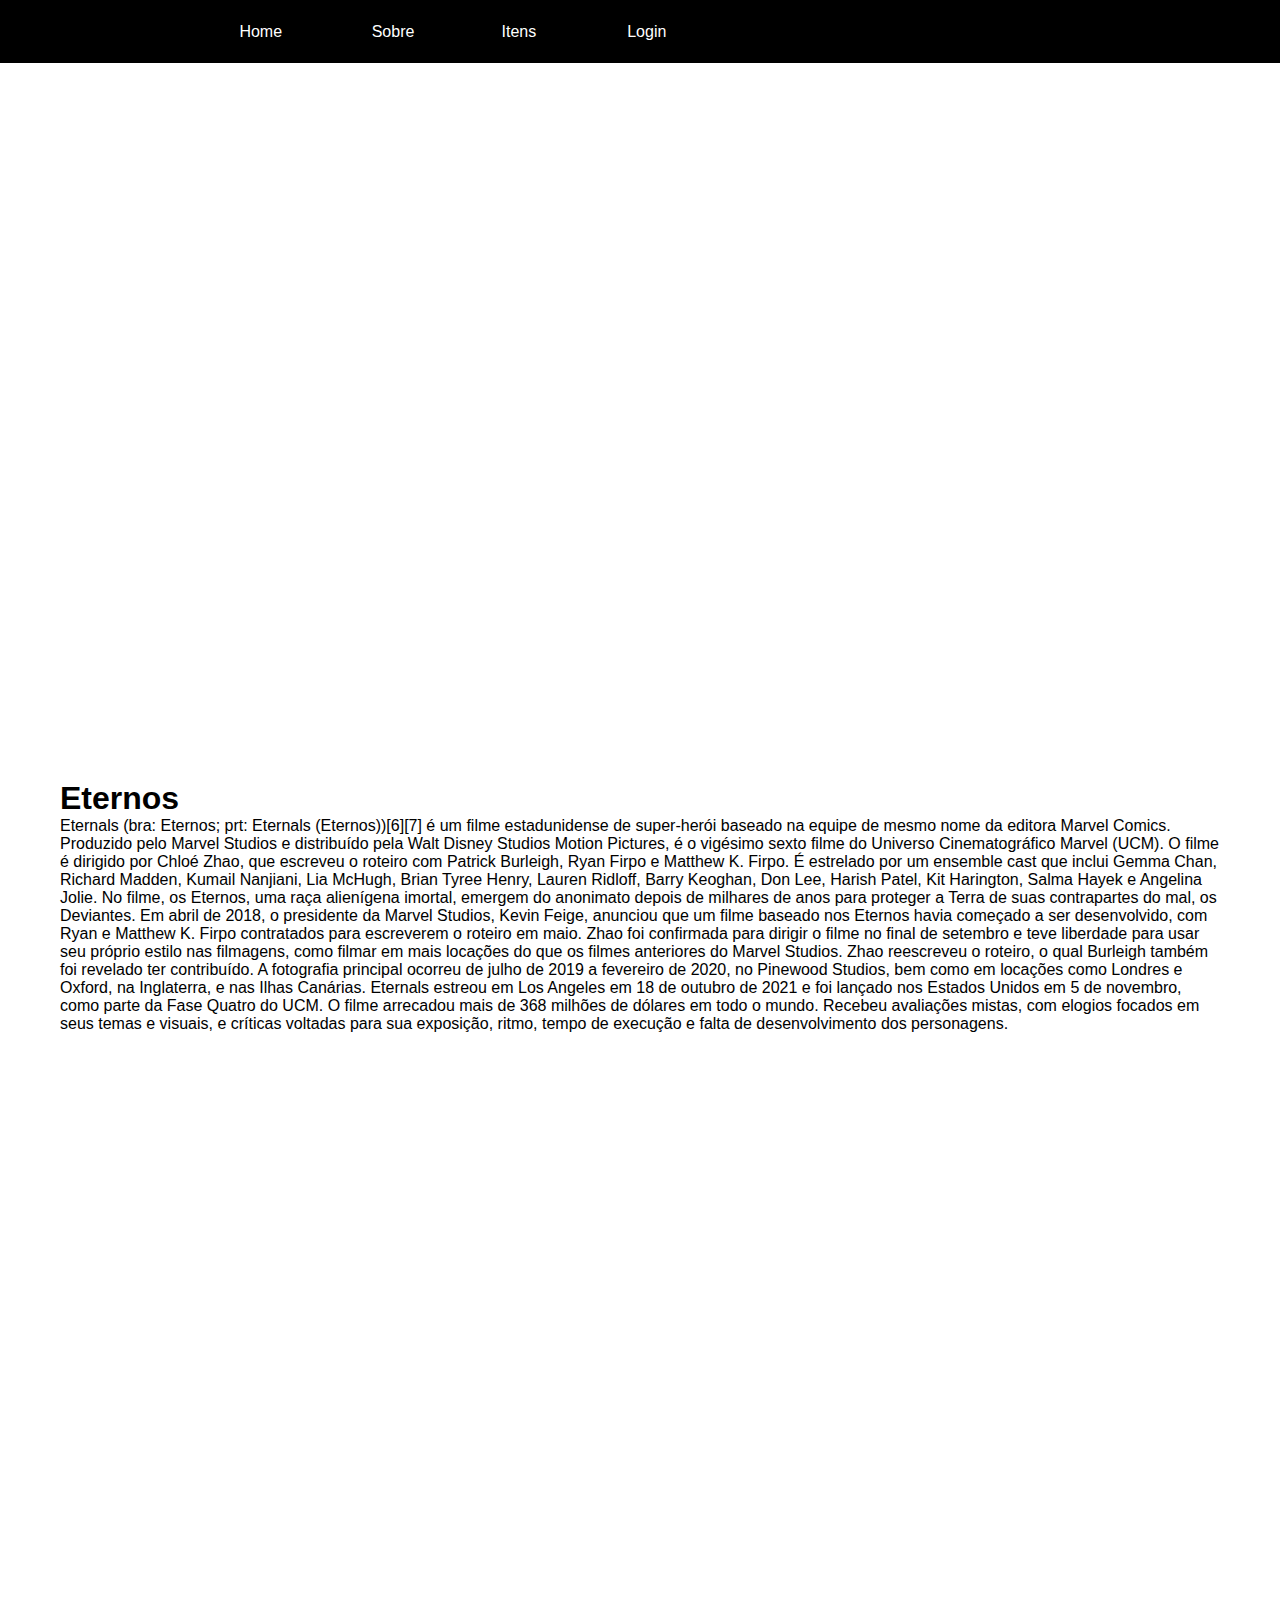
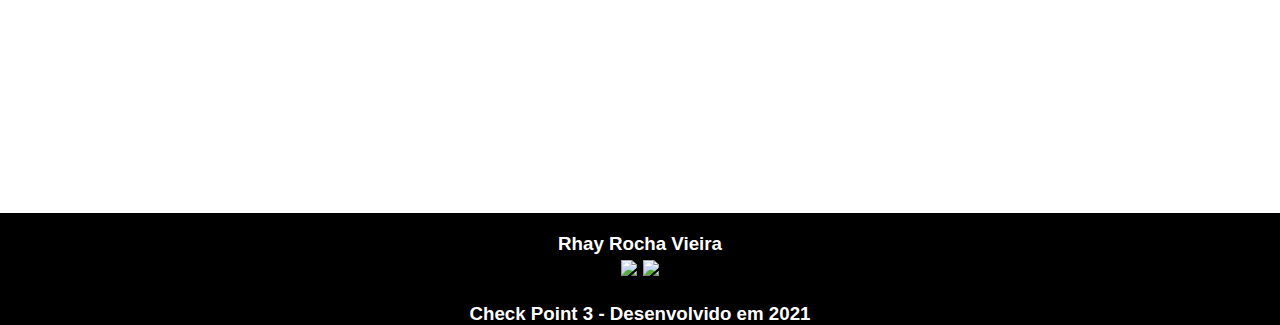
==== eternos.html @ da0c37de "“new”" ====
<!DOCTYPE html>
<html lang="en">
<head>
    <meta charset="UTF-8">
    <meta http-equiv="X-UA-Compatible" content="IE=edge">
    <meta name="viewport" content="width=device-width, initial-scale=1.0">
    <link rel="stylesheet" href="./css/eternos.css">
    <title>Marvel - Home</title>
    <link href="https://cdn.jsdelivr.net/npm/bootstrap@5.1.3/dist/css/bootstrap.min.css" rel="stylesheet" integrity="sha384-1BmE4kWBq78iYhFldvKuhfTAU6auU8tT94WrHftjDbrCEXSU1oBoqyl2QvZ6jIW3" crossorigin="anonymous">
    
</head>
<body>
    <header>
      <nav>
        <ul>
           <img src="https://upload.wikimedia.org/wikipedia/commons/thumb/b/b9/Marvel_Logo.svg/2560px-Marvel_Logo.svg.png" alt="">
             <li>
                <a href="./index.html">Home</a>
              </li>

              <li>
                <a href="./index.html#sobre">Sobre</a>
              </li>

              <li>
                <a href="./index.html#itens">Itens</a>
              </li>

              <li>
                <a href="#sobre">Login</a>
              </li>
        </ul>
      </nav>
    </header>

    <main>
      <section class="banner" id="inicio"></section>

      <section class="texto">
        <h1>Eternos</h1>
        <p>Eternals (bra: Eternos; prt: Eternals (Eternos))[6][7] é um filme estadunidense de super-herói baseado na equipe de mesmo nome da editora Marvel Comics. Produzido pelo Marvel Studios e distribuído pela Walt Disney Studios Motion Pictures, é o vigésimo sexto filme do Universo Cinematográfico Marvel (UCM). O filme é dirigido por Chloé Zhao, que escreveu o roteiro com Patrick Burleigh, Ryan Firpo e Matthew K. Firpo. É estrelado por um ensemble cast que inclui Gemma Chan, Richard Madden, Kumail Nanjiani, Lia McHugh, Brian Tyree Henry, Lauren Ridloff, Barry Keoghan, Don Lee, Harish Patel, Kit Harington, Salma Hayek e Angelina Jolie. No filme, os Eternos, uma raça alienígena imortal, emergem do anonimato depois de milhares de anos para proteger a Terra de suas contrapartes do mal, os Deviantes.

          Em abril de 2018, o presidente da Marvel Studios, Kevin Feige, anunciou que um filme baseado nos Eternos havia começado a ser desenvolvido, com Ryan e Matthew K. Firpo contratados para escreverem o roteiro em maio. Zhao foi confirmada para dirigir o filme no final de setembro e teve liberdade para usar seu próprio estilo nas filmagens, como filmar em mais locações do que os filmes anteriores do Marvel Studios. Zhao reescreveu o roteiro, o qual Burleigh também foi revelado ter contribuído. A fotografia principal ocorreu de julho de 2019 a fevereiro de 2020, no Pinewood Studios, bem como em locações como Londres e Oxford, na Inglaterra, e nas Ilhas Canárias.
          
          Eternals estreou em Los Angeles em 18 de outubro de 2021 e foi lançado nos Estados Unidos em 5 de novembro, como parte da Fase Quatro do UCM. O filme arrecadou mais de 368 milhões de dólares em todo o mundo. Recebeu avaliações mistas, com elogios focados em seus temas e visuais, e críticas voltadas para sua exposição, ritmo, tempo de execução e falta de desenvolvimento dos personagens.</p>
      </section>
      <div class="embed">
        <iframe src="https://www.youtube.com/embed/PJza3ZaFeAU" ></iframe>
      </div>

    </main>
    
    <footer>
      <h3>Rhay Rocha Vieira<br>
        <a href="https://www.linkedin.com/in/rhayrocha/"><img src="https://cdn.worldvectorlogo.com/logos/linkedin-icon.svg"/></a> 

        <a href="https://github.com/rhayrocha"><img src="https://key0.cc/images/small/2106892_cb71103a5b34c7c55975879849cfef3a.png"/>
        </a> <br><br>
      Check Point 3 - Desenvolvido em 2021
      </h3>
      
    </footer>

</body>
</html>
---- css/eternos.css ----
*{
    margin: 0%;
    padding: 0;
    box-sizing: border-box;
    font-family: 'Open Sans', sans-serif;
    text-decoration: none;
}

header{
    display: flex;
    list-style:none;
    background-color:black;
    position:fixed;
    z-index: 1;
}

.banner {
    background-image: url("https://estalagemnerd.com.br/wp-content/uploads/2021/11/Eternos-233-Estalagem-Nerd-CAPA.jpg");
    background-attachment:fixed;
    width: 100vw;
    height: 80vh;
    background-repeat:no-repeat;
}

 img{
    text-align: center;
    width: 10%;
}

ul img{
    padding-top: 10px;
    text-align: center;
    width: 10%;
}

ul{
    color: white;
    height: 7vh;
    width: 100vw;
    display: flex;
    list-style-type: none;
    gap: 7vw;
    align-items:center;
    text-decoration: none;
    padding-left: 10px;
}

li a {
    color: white;
    display:inline-block;
    padding: 30% 30%;
    text-align: center;
    text-decoration: none;
    transition: transform .2s;
}

li a:hover{
    color: white;
    background-color:#FC1F56;
    transform: scale(1.2);
}

.texto {
    height: 100%;
    width: 100%;
    padding: 60px;
    gap: 30px;
}

#itens{
    z-index: 10;
    padding: 8vh;
    width: 95vw;
    height: 100%;
}

.rodape{
    width: 100%;
    height: 100%;
}

footer {
    padding-top: 20px;
    background-color: black;
    text-align: center;
    align-items: center;
    color: white;
}

img {
    padding-top: 5px;
    text-align: center;
    width: 3%;
}

.embed{
    position: relative;
    width: 100%;
    padding-bottom: 56.25%;
}

.embed iframe{
    padding: 40px;
    text-align: center;
    position:absolute;
    width: 90%;
    height: 100%;
    border: none;
}
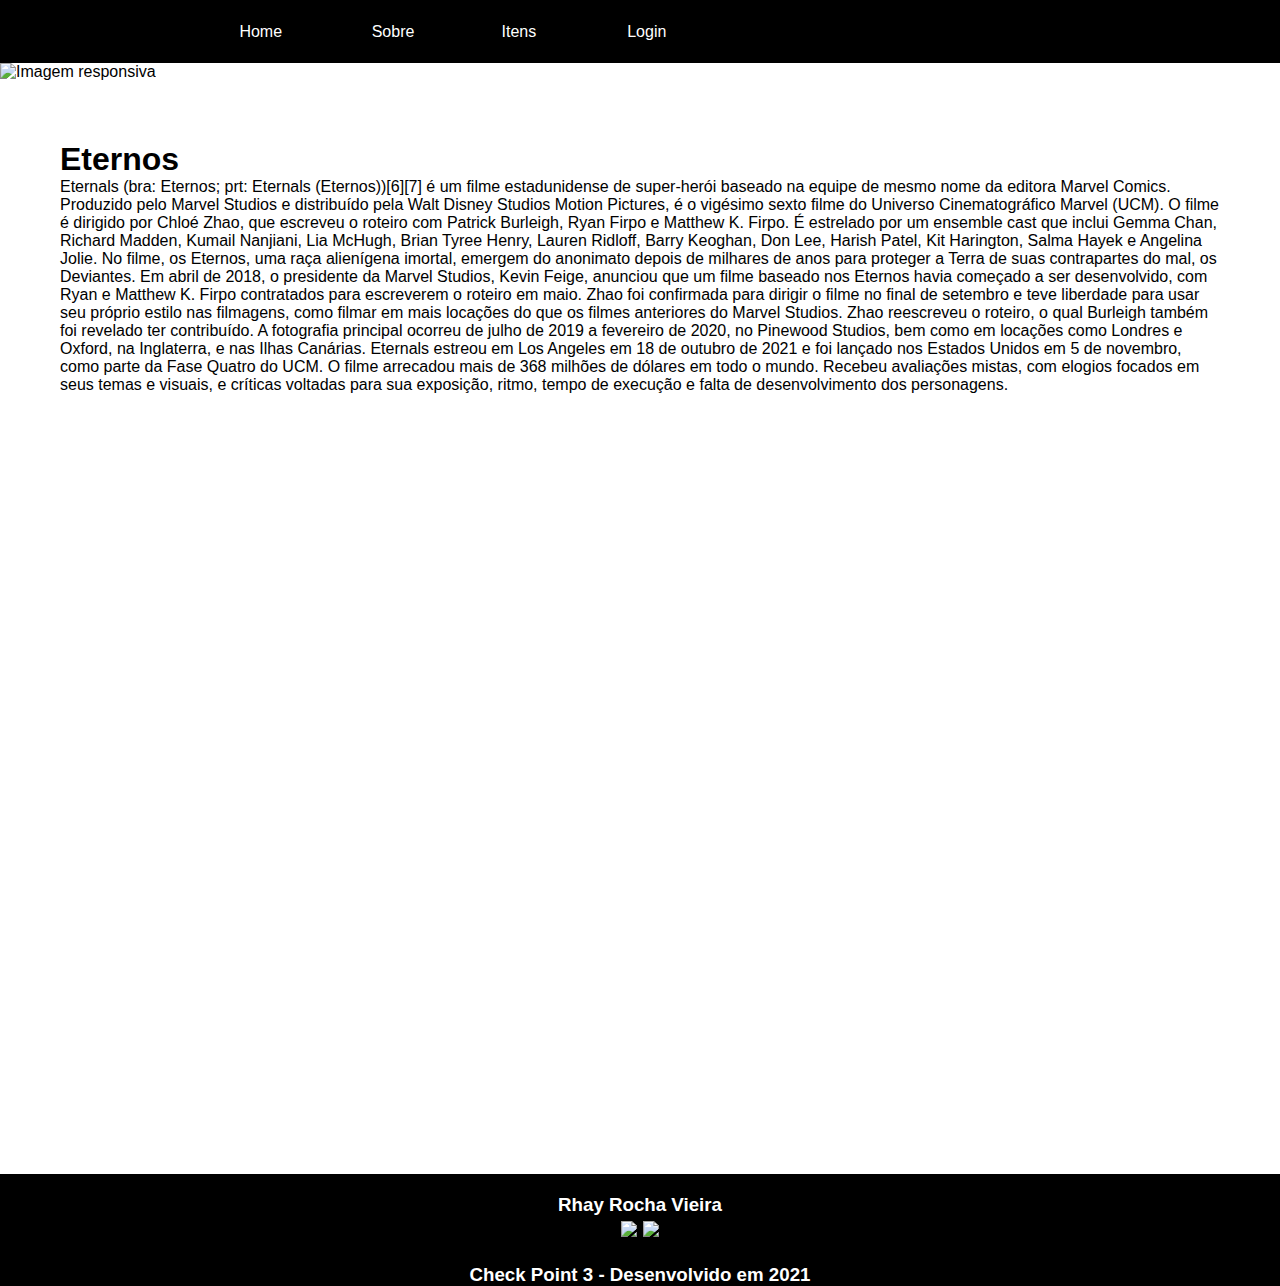
==== commit d6af0907: "main" ====
--- a/eternos.html
+++ b/eternos.html
@@ -4,8 +4,8 @@
     <meta charset="UTF-8">
     <meta http-equiv="X-UA-Compatible" content="IE=edge">
     <meta name="viewport" content="width=device-width, initial-scale=1.0">
-    <link rel="stylesheet" href="./css/eternos.css">
-    <title>Marvel - Home</title>
+    <link rel="stylesheet" href="./css/filmes.css">
+    <title>Marvel - Eternos</title>
     <link href="https://cdn.jsdelivr.net/npm/bootstrap@5.1.3/dist/css/bootstrap.min.css" rel="stylesheet" integrity="sha384-1BmE4kWBq78iYhFldvKuhfTAU6auU8tT94WrHftjDbrCEXSU1oBoqyl2QvZ6jIW3" crossorigin="anonymous">
     
 </head>
@@ -27,14 +27,16 @@
               </li>
 
               <li>
-                <a href="#sobre">Login</a>
+                <a href="./login.html">Login</a>
               </li>
         </ul>
       </nav>
     </header>
 
     <main>
-      <section class="banner" id="inicio"></section>
+      <section class="banner" id="inicio">
+        <img src="https://estalagemnerd.com.br/wp-content/uploads/2021/11/Eternos-233-Estalagem-Nerd-CAPA.jpg" class="img-fluid" alt="Imagem responsiva">
+      </section>
 
       <section class="texto">
         <h1>Eternos</h1>
--- a/css/filmes.css
+++ b/css/filmes.css
@@ -0,0 +1,95 @@
+*{
+    margin: 0%;
+    padding: 0;
+    box-sizing: border-box;
+    font-family: 'Open Sans', sans-serif;
+    text-decoration: none;
+}
+
+header{
+    display: flex;
+    list-style:none;
+    background-color:black;
+    position:fixed;
+    z-index: 1;
+}
+
+ul img{
+    padding-top: 10px;
+    text-align: center;
+    width: 10%;
+}
+
+ul{
+    color: white;
+    height: 7vh;
+    width: 100vw;
+    display: flex;
+    list-style-type: none;
+    gap: 7vw;
+    align-items:center;
+    text-decoration: none;
+    padding-left: 10px;
+}
+
+li a {
+    color: white;
+    display:inline-block;
+    padding: 30% 30%;
+    text-align: center;
+    text-decoration: none;
+    transition: transform .2s;
+}
+
+li a:hover{
+    color: white;
+    background-color:#FC1F56;
+    transform: scale(1.2);
+}
+
+.texto {
+    height: 100%;
+    width: 100%;
+    padding: 60px;
+    gap: 30px;
+}
+
+#itens{
+    z-index: 10;
+    padding: 8vh;
+    width: 95vw;
+    height: 100%;
+}
+
+footer {
+    padding-top: 20px;
+    background-color: black;
+    text-align: center;
+    align-items: center;
+    color: white;
+}
+
+footer img {
+    padding-top: 5px;
+    text-align: center;
+    width: 3%;
+}
+
+.embed{
+    position: relative;
+    width: 100%;
+    padding-bottom: 56.25%;
+}
+
+.embed iframe{
+    padding: 40px;
+    text-align: center;
+    position:absolute;
+    width: 90%;
+    height: 100%;
+    border: none;
+}
+
+.banner img{
+    padding-top: 7vh;
+}